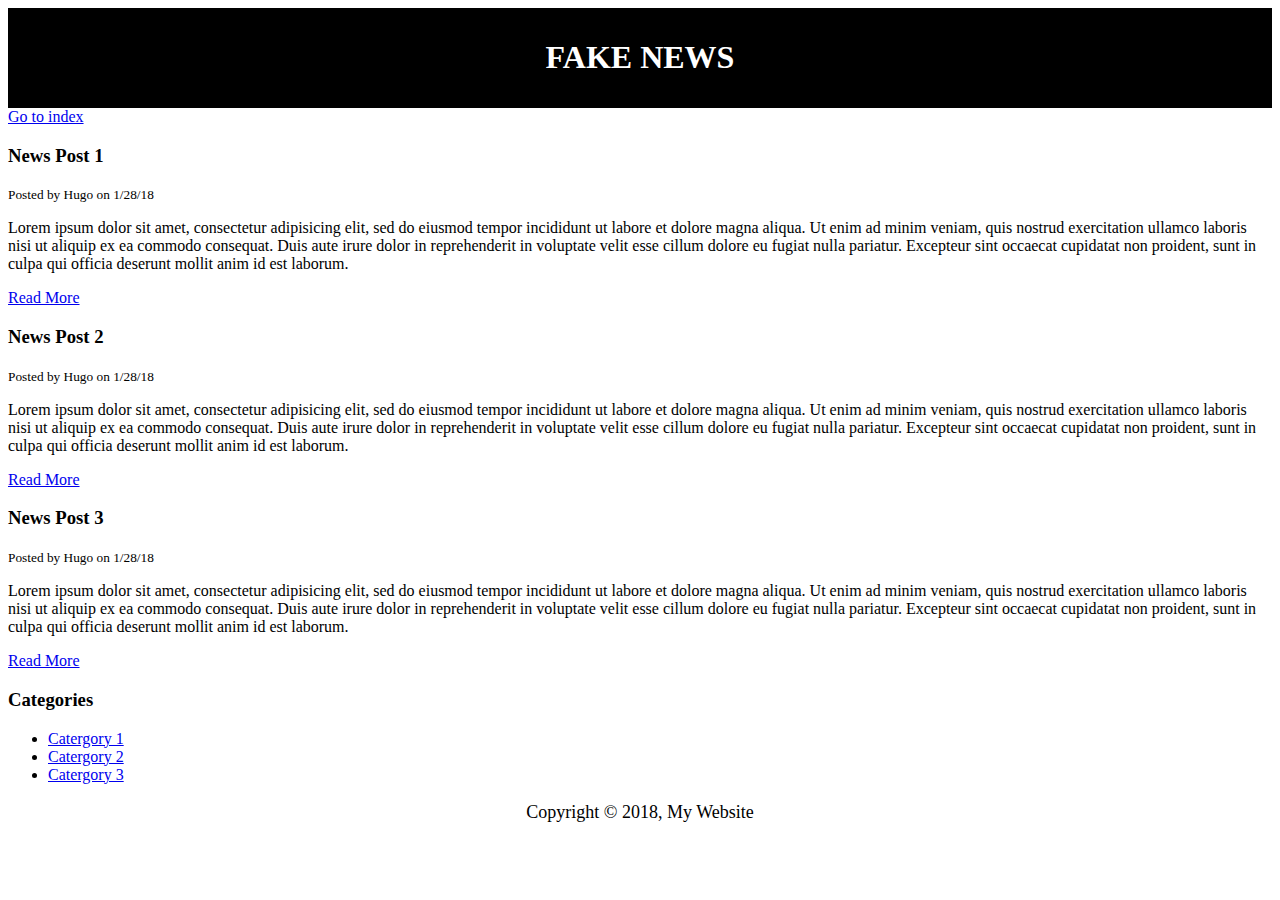
==== news.html @ 8d0979a7 "Starting site" ====
<!DOCTYPE html>
<html>
<head>
	<title>FAKE NEWS</title>
	<meta name="description" content="FAKE NEWS">
	<meta name="keywords"  content="web design, randoso">	
	<style type="text/css">
		#Main-Header{
			text-align:center;
			background-color:black;
			color:white;
			padding:10px;
		}
		#Main-Footer{
			text-align:	center;
			font-size: 18px;
		}
	</style>
</head>
<body>
	<header id="Main-Header">
		<h1>FAKE NEWS</h1>
	</header>
	<a href="index.html"> Go to index </a>

	<section>
		<article class="post">
			<h3>News Post 1</h3>
		<small> Posted by Hugo on 1/28/18</small>
		<p>Lorem ipsum dolor sit amet, consectetur adipisicing elit, sed do eiusmod
		tempor incididunt ut labore et dolore magna aliqua. Ut enim ad minim veniam,
		quis nostrud exercitation ullamco laboris nisi ut aliquip ex ea commodo
		consequat. Duis aute irure dolor in reprehenderit in voluptate velit esse
		cillum dolore eu fugiat nulla pariatur. Excepteur sint occaecat cupidatat non
		proident, sunt in culpa qui officia deserunt mollit anim id est laborum.</p>
		<a href=post.html>Read More </a>
		</article>

				<article class="post">
			<h3>News Post 2</h3>
		<small> Posted by Hugo on 1/28/18</small>
		<p>Lorem ipsum dolor sit amet, consectetur adipisicing elit, sed do eiusmod
		tempor incididunt ut labore et dolore magna aliqua. Ut enim ad minim veniam,
		quis nostrud exercitation ullamco laboris nisi ut aliquip ex ea commodo
		consequat. Duis aute irure dolor in reprehenderit in voluptate velit esse
		cillum dolore eu fugiat nulla pariatur. Excepteur sint occaecat cupidatat non
		proident, sunt in culpa qui officia deserunt mollit anim id est laborum.</p>
		<a href=post.html>Read More </a>
		</article>

				<article class="post">
			<h3>News Post 3</h3>
		<small> Posted by Hugo on 1/28/18</small>
		<p>Lorem ipsum dolor sit amet, consectetur adipisicing elit, sed do eiusmod
		tempor incididunt ut labore et dolore magna aliqua. Ut enim ad minim veniam,
		quis nostrud exercitation ullamco laboris nisi ut aliquip ex ea commodo
		consequat. Duis aute irure dolor in reprehenderit in voluptate velit esse
		cillum dolore eu fugiat nulla pariatur. Excepteur sint occaecat cupidatat non
		proident, sunt in culpa qui officia deserunt mollit anim id est laborum.</p>
		<a href=post.html>Read More </a>
		</article>
	</section>
	<aside>
		<h3>Categories</h3>
		<nav>
		<ul>
			<li><a href="#">Catergory 1</a></li>
						<li><a href="#">Catergory 2</a></li>
						<li><a href="#">Catergory 3</a></li>
		</ul>
		</nav>
	</aside>
	<footer id="Main-Footer">
		<p>Copyright &copy; 2018, My Website</p>
	</footer>
</body>
</html>
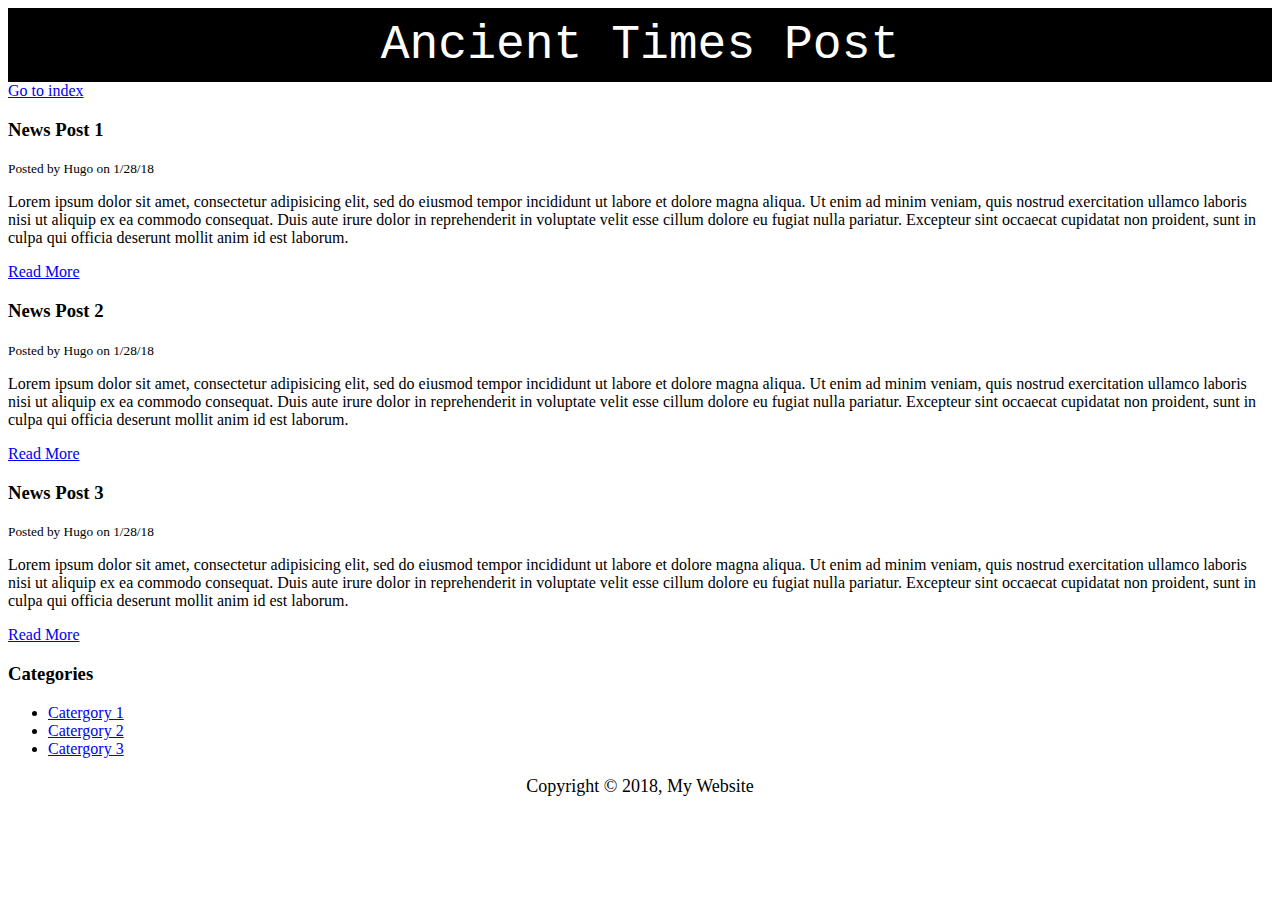
==== commit 0b7b07c2: "Changed title" ====
--- a/news.html
+++ b/news.html
@@ -1,9 +1,9 @@
 <!DOCTYPE html>
 <html>
 <head>
-	<title>FAKE NEWS</title>
-	<meta name="description" content="FAKE NEWS">
-	<meta name="keywords"  content="web design, randoso">	
+	<title>NEWS</title>
+	<meta name="description" content="NEWS">
+	<meta name="keywords"  content="web design, hugo fonzi">	
 	<style type="text/css">
 		#Main-Header{
 			text-align:center;
@@ -19,7 +19,7 @@
 </head>
 <body>
 	<header id="Main-Header">
-		<h1>FAKE NEWS</h1>
+		<font face="Courier New" size="32px">Ancient Times Post</font>
 	</header>
 	<a href="index.html"> Go to index </a>
 
@@ -74,4 +74,4 @@
 		<p>Copyright &copy; 2018, My Website</p>
 	</footer>
 </body>
-</html>+</html>
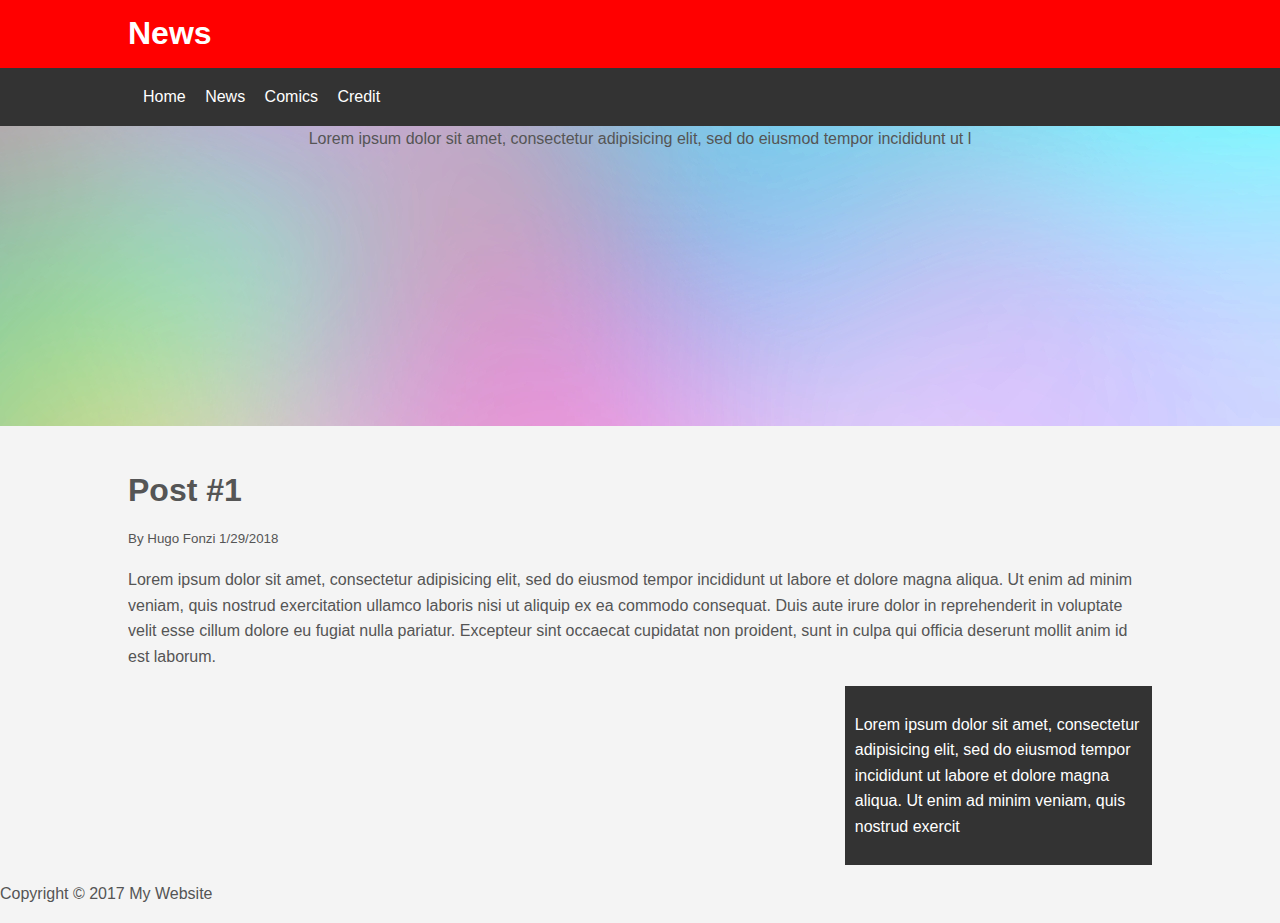
==== commit 09d6fab4: "adding" ====
--- a/news.html
+++ b/news.html
@@ -1,77 +1,55 @@
 <!DOCTYPE html>
 <html>
 <head>
-	<title>NEWS</title>
-	<meta name="description" content="NEWS">
-	<meta name="keywords"  content="web design, hugo fonzi">	
-	<style type="text/css">
-		#Main-Header{
-			text-align:center;
-			background-color:black;
-			color:white;
-			padding:10px;
-		}
-		#Main-Footer{
-			text-align:	center;
-			font-size: 18px;
-		}
-	</style>
+	<title>Ancient|News</title>
+	<link rel="stylesheet" type="text/css" href="css/style.css">
 </head>
 <body>
-	<header id="Main-Header">
-		<font face="Courier New" size="32px">Ancient Times Post</font>
+	<header id="main-header">
+		<div class="container">
+		<h1>News</h1>
+	</div>
 	</header>
-	<a href="index.html"> Go to index </a>
 
-	<section>
-		<article class="post">
-			<h3>News Post 1</h3>
-		<small> Posted by Hugo on 1/28/18</small>
+
+	<nav id="navbar">
+		<div class="container">
+		<ul>
+			<li><a href="index.html"></a>Home</li>
+			<li><a href="news.html"></a>News</li>
+			<li><a href="comics.html"></a>Comics</li>
+			<li><a href="credit.html"></a>Credit</li>
+		</ul>
+			</div>
+	</nav>
+
+
+	<section id="showcase">
+		<div class="container">Lorem ipsum dolor sit amet, consectetur adipisicing elit, sed do eiusmod
+		tempor incididunt ut l</div>
+	</section>
+<div class="container">
+	<div class="post">
+		<h1>Post #1</h1>
+		<small>By Hugo Fonzi 1/29/2018</small>
 		<p>Lorem ipsum dolor sit amet, consectetur adipisicing elit, sed do eiusmod
 		tempor incididunt ut labore et dolore magna aliqua. Ut enim ad minim veniam,
 		quis nostrud exercitation ullamco laboris nisi ut aliquip ex ea commodo
 		consequat. Duis aute irure dolor in reprehenderit in voluptate velit esse
 		cillum dolore eu fugiat nulla pariatur. Excepteur sint occaecat cupidatat non
 		proident, sunt in culpa qui officia deserunt mollit anim id est laborum.</p>
-		<a href=post.html>Read More </a>
-		</article>
-
-				<article class="post">
-			<h3>News Post 2</h3>
-		<small> Posted by Hugo on 1/28/18</small>
+	</div>
+		
+	<aside id="sidebar">
 		<p>Lorem ipsum dolor sit amet, consectetur adipisicing elit, sed do eiusmod
 		tempor incididunt ut labore et dolore magna aliqua. Ut enim ad minim veniam,
-		quis nostrud exercitation ullamco laboris nisi ut aliquip ex ea commodo
-		consequat. Duis aute irure dolor in reprehenderit in voluptate velit esse
-		cillum dolore eu fugiat nulla pariatur. Excepteur sint occaecat cupidatat non
-		proident, sunt in culpa qui officia deserunt mollit anim id est laborum.</p>
-		<a href=post.html>Read More </a>
-		</article>
+		quis nostrud exercit</p>
+		
+	</aside>
+</div>
 
-				<article class="post">
-			<h3>News Post 3</h3>
-		<small> Posted by Hugo on 1/28/18</small>
-		<p>Lorem ipsum dolor sit amet, consectetur adipisicing elit, sed do eiusmod
-		tempor incididunt ut labore et dolore magna aliqua. Ut enim ad minim veniam,
-		quis nostrud exercitation ullamco laboris nisi ut aliquip ex ea commodo
-		consequat. Duis aute irure dolor in reprehenderit in voluptate velit esse
-		cillum dolore eu fugiat nulla pariatur. Excepteur sint occaecat cupidatat non
-		proident, sunt in culpa qui officia deserunt mollit anim id est laborum.</p>
-		<a href=post.html>Read More </a>
-		</article>
-	</section>
-	<aside>
-		<h3>Categories</h3>
-		<nav>
-		<ul>
-			<li><a href="#">Catergory 1</a></li>
-						<li><a href="#">Catergory 2</a></li>
-						<li><a href="#">Catergory 3</a></li>
-		</ul>
-		</nav>
-	</aside>
-	<footer id="Main-Footer">
-		<p>Copyright &copy; 2018, My Website</p>
-	</footer>
+<footer id="main-foot">
+	<p>Copyright &copy; 2017 My Website</p>
+</footer>
 </body>
 </html>
--- a/css/style.css
+++ b/css/style.css
@@ -0,0 +1,81 @@
+body{
+	background-color:#F4F4F4;
+	color:#555;
+	font-family:Arial;
+	font-size: 16px;
+	line-height: 1.6em;
+	margin:0;
+}
+.container{
+	width:80%;
+	margin:auto;
+	overflow: hidden;
+}
+#main-header{
+	background-color: #FF0000;
+	color:#fff;
+}
+
+#navbar{
+	background-color: #333;
+	color: #fff;
+}
+#navbar ul{
+	padding:0;
+	list-style: none;
+}
+
+#navbar li{
+	display:inline;
+}
+
+#navbar a{
+	color:#fff;
+text-decoration: none;
+font-size:18px;
+padding-right:15px;
+}
+	#showcase{
+		background-image: url('../images/what.png');
+		background-position: center right;
+		min-height:300px;
+		margin-bottom: 30px;
+		text-align:center;
+	}
+
+#showcase h1{
+	color:#fff;
+	font-size:50px;
+	line-height:1.6em;
+	padding-top:30px;
+}
+
+#main{
+	float:left;
+	width:70%;
+	padding: 0 30px;
+	box-sizing: border-box;
+}
+#sidebar{
+	float:right;
+	width:30%;
+	background:#333;
+	color:#fff;
+	padding: 10px;
+	box-sizing: border-box;
+}
+
+#main-footer{
+	background:#333;
+	color:#fff;
+	text-align: center;
+	padding:20px;
+	margin-top:40px;
+}
+
+@media(max-width:600px){
+	#main{
+		width:100%;
+		float:none;
+	}
+}
